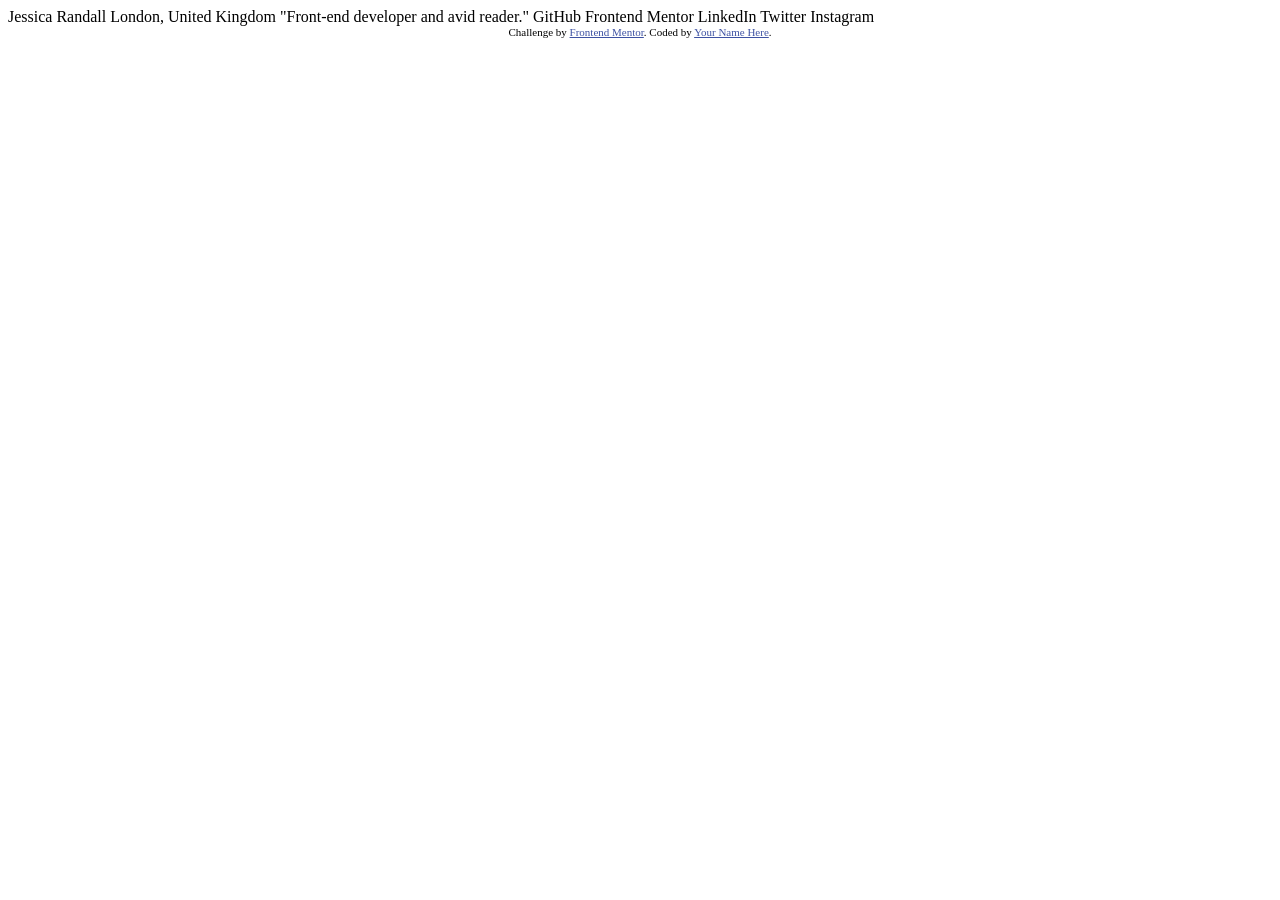
==== social-links/index.html @ 531ff0ea "Add faq & social-links projects from FrontendMentor" ====
<!DOCTYPE html>
<html lang="en">
<head>
  <meta charset="UTF-8">
  <meta name="viewport" content="width=device-width, initial-scale=1.0"> <!-- displays site properly based on user's device -->

  <link rel="icon" type="image/png" sizes="32x32" href="./assets/images/favicon-32x32.png">
  
  <title>Frontend Mentor | Social links profile</title>

  <!-- Feel free to remove these styles or customise in your own stylesheet 👍 -->
  <style>
    .attribution { font-size: 0.6875rem; text-align: center; }
    .attribution a { color: hsl(228, 45%, 44%); }
  </style>
</head>
<body>

  Jessica Randall
  London, United Kingdom
  "Front-end developer and avid reader."

  GitHub
  Frontend Mentor
  LinkedIn
  Twitter
  Instagram
  
  <footer class="attribution">
    Challenge by <a href="https://www.frontendmentor.io?ref=challenge">Frontend Mentor</a>. 
    Coded by <a href="#">Your Name Here</a>.
  </footer>
</body>
</html>
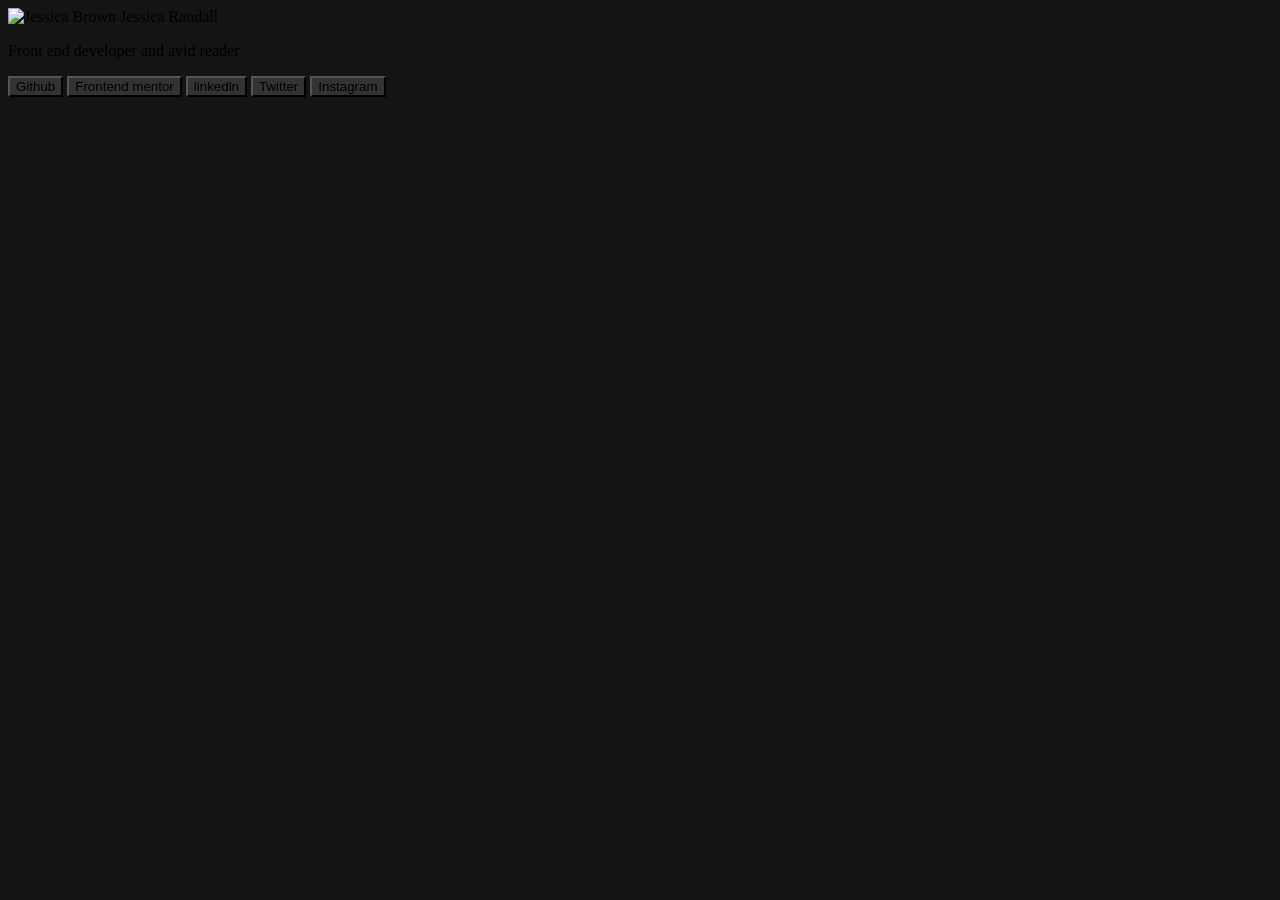
==== commit d2e328d6: "Practice HTML CSS - Purity" ====
--- a/social-links/index.html
+++ b/social-links/index.html
@@ -2,33 +2,26 @@
 <html lang="en">
 <head>
   <meta charset="UTF-8">
-  <meta name="viewport" content="width=device-width, initial-scale=1.0"> <!-- displays site properly based on user's device -->
+  <meta name="viewport" content="width=device-width, initial-scale=1.0">
 
   <link rel="icon" type="image/png" sizes="32x32" href="./assets/images/favicon-32x32.png">
-  
+  <link rel="stylesheet" href="styles.css">
+
   <title>Frontend Mentor | Social links profile</title>
-
-  <!-- Feel free to remove these styles or customise in your own stylesheet 👍 -->
-  <style>
-    .attribution { font-size: 0.6875rem; text-align: center; }
-    .attribution a { color: hsl(228, 45%, 44%); }
-  </style>
 </head>
 <body>
+<div class="card">
+ <img src="social-links/assets/images/avatar-jessica.jpeg" alt="Jessica Brown" />
+  <hi>Jessica Randall</hi>
+    <p>Front end developer and avid reader </p>
 
-  Jessica Randall
-  London, United Kingdom
-  "Front-end developer and avid reader."
+      <button>Github</button>
+      <button>Frontend mentor</button>
+      <button>linkedln</button>
+      <button>Twitter</button>
+      <button>Instagram</button>
 
-  GitHub
-  Frontend Mentor
-  LinkedIn
-  Twitter
-  Instagram
-  
-  <footer class="attribution">
-    Challenge by <a href="https://www.frontendmentor.io?ref=challenge">Frontend Mentor</a>. 
-    Coded by <a href="#">Your Name Here</a>.
-  </footer>
+    </div>
+
 </body>
 </html>
--- a/social-links/styles.css
+++ b/social-links/styles.css
@@ -0,0 +1,14 @@
+      body {
+
+    background-color: #141414;
+      
+}
+    card {
+
+        background-color: #1f1f1f;
+
+    }
+
+    button {
+    background-color: #333333;
+    }
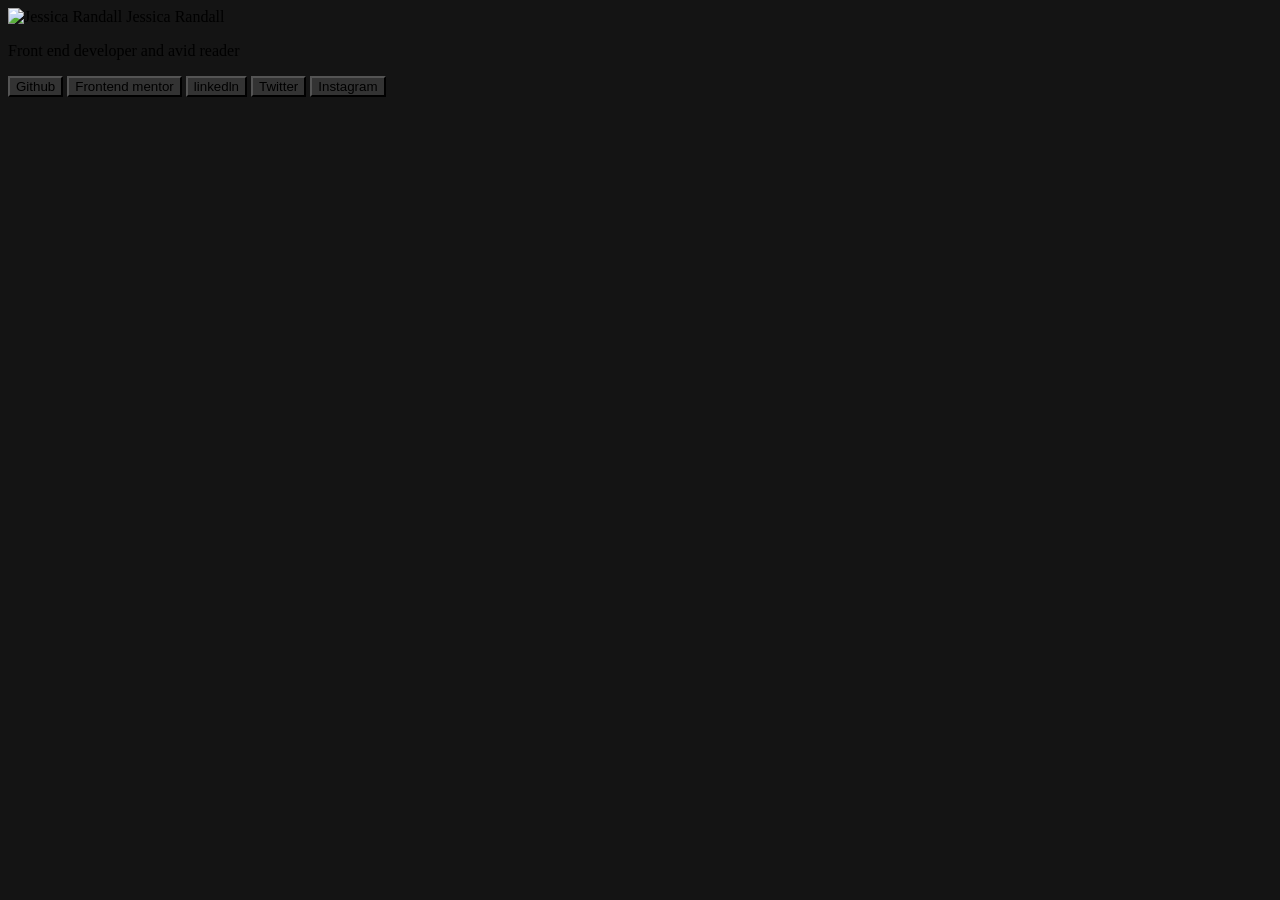
==== commit 7e1abb34: "use correct image folder location" ====
--- a/social-links/index.html
+++ b/social-links/index.html
@@ -11,7 +11,7 @@
 </head>
 <body>
 <div class="card">
- <img src="social-links/assets/images/avatar-jessica.jpeg" alt="Jessica Brown" />
+ <img src="/assets/images/avatar-jessica.jpeg" alt="Jessica Randall" >
   <hi>Jessica Randall</hi>
     <p>Front end developer and avid reader </p>
 
